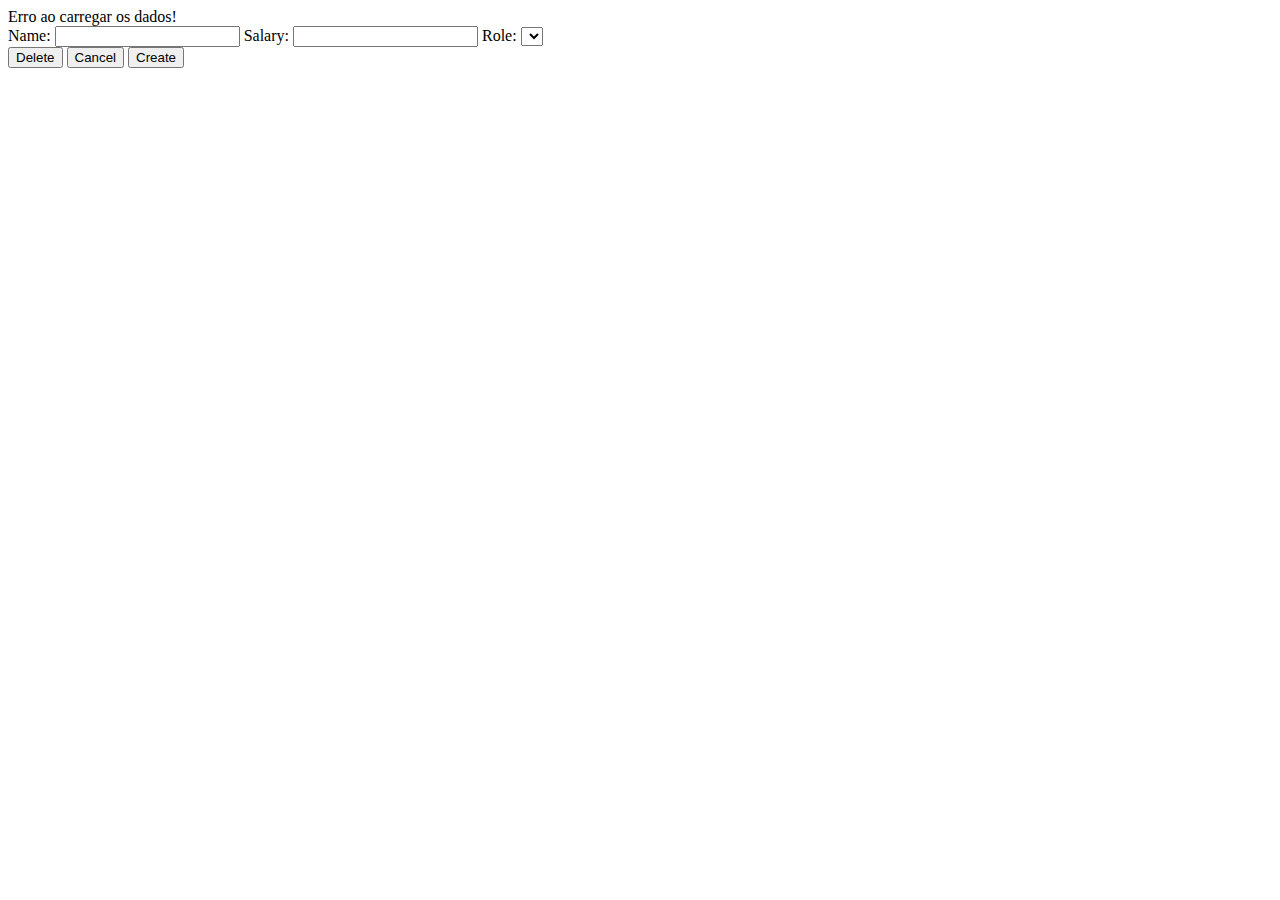
==== index.html @ faf63312 "Basic frontend init" ====
<!DOCTYPE html>
<html lang="pt-br">
  <head>
    <meta charset="UTF-8" />
    <meta http-equiv="X-UA-Compatible" content="IE=edge" />
    <meta name="viewport" content="width=device-width, initial-scale=1.0" />
    <title>Javascript Básico</title>
  </head>
  <body>
    <div id="errors"></div>
    <form>
      <label>Name: <input name="name" /></label>
      <label>Salary: <input name="salary" type="number" /></label>
      <label
        >Role:
        <select name="role_id"></select
      ></label>
      <div>
        <button type="button" id="bdelete">Delete</button>
        <button type="button" id="bcancel">Cancel</button>
        <button type="button" id="bsubmit">Create</button>
      </div>
    </form>
    <ul></ul>

    <script src="/http.js"></script>
    <script src="/main.js"></script>
  </body>
</html>
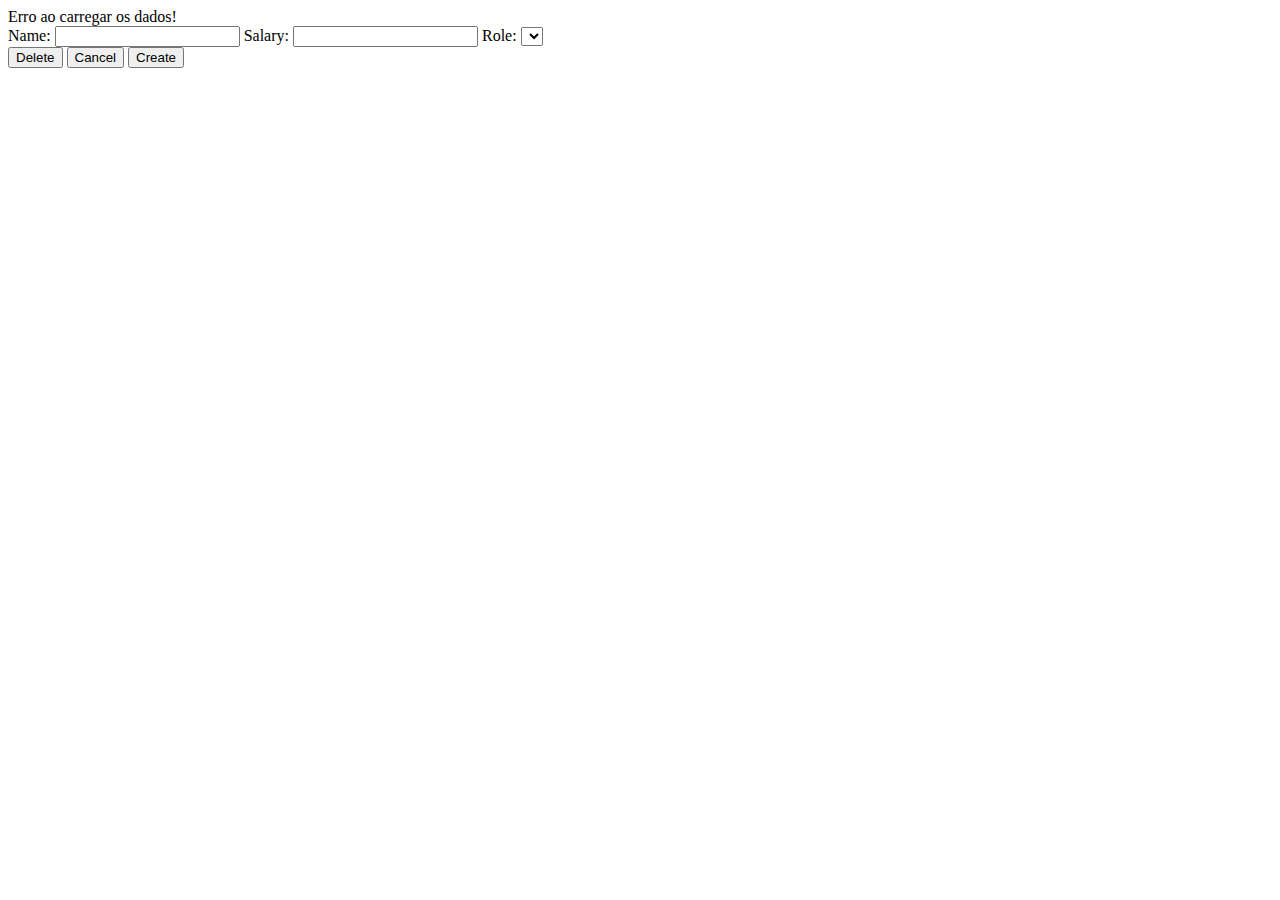
==== commit 8ef0b8ca: "renderRoles, renderData and clearSelection" ====
--- a/index.html
+++ b/index.html
@@ -5,6 +5,8 @@
     <meta http-equiv="X-UA-Compatible" content="IE=edge" />
     <meta name="viewport" content="width=device-width, initial-scale=1.0" />
     <title>Javascript Básico</title>
+
+    <link rel="stylesheet" href="style.css">
   </head>
   <body>
     <div id="errors"></div>
--- a/style.css
+++ b/style.css
@@ -0,0 +1,3 @@
+.selected {
+  color: red;
+}
